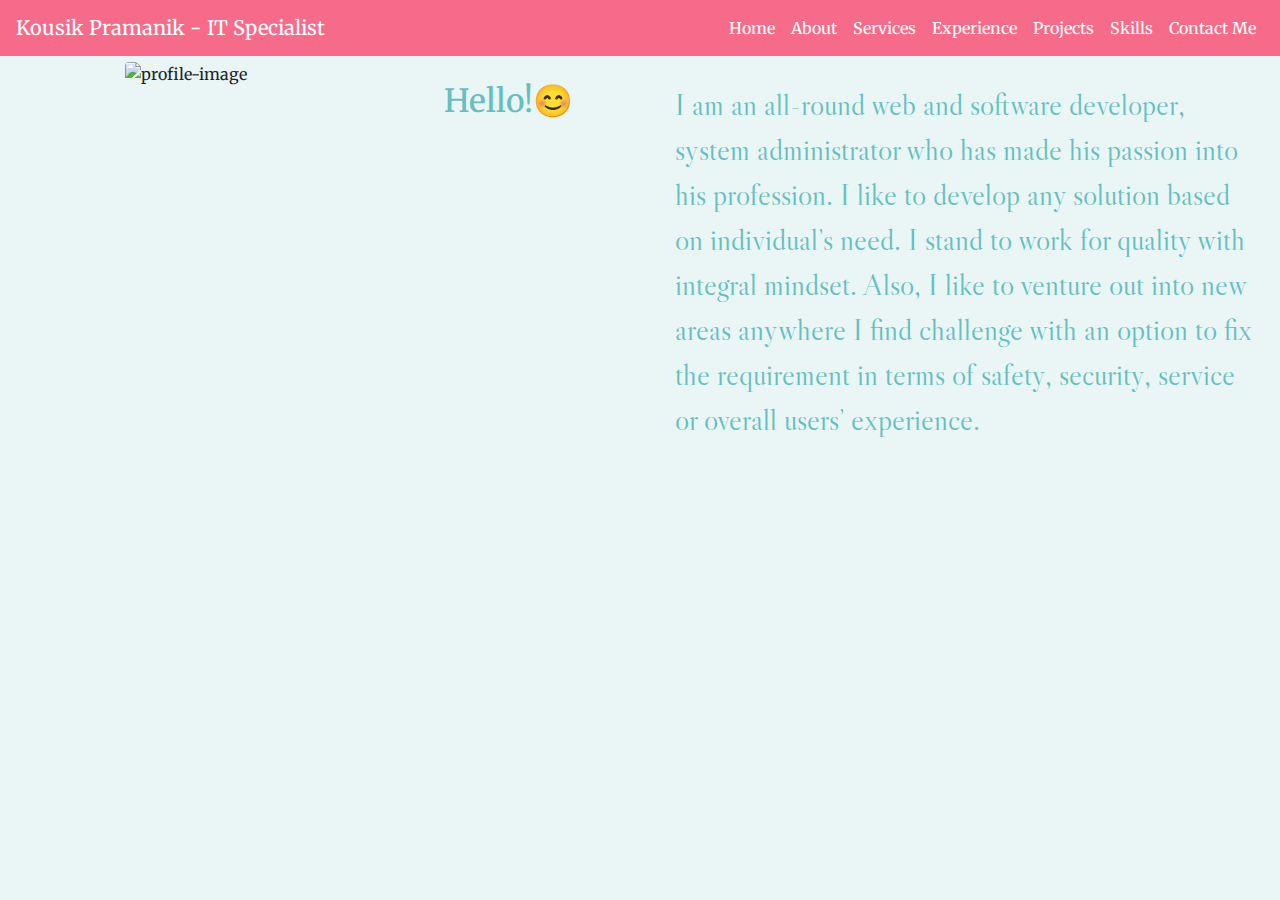
==== about.html @ 4842046e "Add files via upload" ====
<!DOCTYPE html>
<html lang="en" dir="ltr">
  <head>
    <meta charset="utf-8">
    <title></title>
    <meta name="viewport" content="width=device-width , initial-scale=1"/>
    <link rel="stylesheet" href="https://maxcdn.bootstrapcdn.com/bootstrap/4.0.0/css/bootstrap.min.css" integrity="sha384-Gn5384xqQ1aoWXA+058RXPxPg6fy4IWvTNh0E263XmFcJlSAwiGgFAW/dAiS6JXm" crossorigin="anonymous">
    <link rel="icon" href="favicon.ico">
    <link rel="stylesheet" href="style.css">
    <link href="https://fonts.googleapis.com/css2?family=Libre+Caslon+Display&display=swap" rel="stylesheet">
    <link href="https://fonts.googleapis.com/css2?family=Sacramento&display=swap" rel="stylesheet">
    <link href="https://fonts.googleapis.com/css2?family=Merriweather:ital,wght@0,300;1,300&family=Sacramento&display=swap" rel="stylesheet">
    <script src="https://code.jquery.com/jquery-3.2.1.slim.min.js" integrity="sha384-KJ3o2DKtIkvYIK3UENzmM7KCkRr/rE9/Qpg6aAZGJwFDMVNA/GpGFF93hXpG5KkN" crossorigin="anonymous"></script>
    <script src="https://cdnjs.cloudflare.com/ajax/libs/popper.js/1.12.9/umd/popper.min.js" integrity="sha384-ApNbgh9B+Y1QKtv3Rn7W3mgPxhU9K/ScQsAP7hUibX39j7fakFPskvXusvfa0b4Q" crossorigin="anonymous"></script>
    <script src="https://maxcdn.bootstrapcdn.com/bootstrap/4.0.0/js/bootstrap.min.js" integrity="sha384-JZR6Spejh4U02d8jOt6vLEHfe/JQGiRRSQQxSfFWpi1MquVdAyjUar5+76PVCmYl" crossorigin="anonymous"></script>
  </head>
  <body>

    <nav class="navbar fixed-top navbar-expand-lg navbar-dark" style="background-color:#f76b8a">
      <a class="navbar-brand" href="https://kousikpramanik.github.io/Personal-website/">Kousik Pramanik - IT Specialist</a>
      <button class="navbar-toggler" type="button" data-toggle="collapse" data-target="#nav1" aria-controls="navbarTogglerDemo02" aria-expanded="false" aria-label="Toggle navigation">
        <span class="navbar-toggler-icon"></span>
      </button>
      <div class="collapse navbar-collapse" id="nav1">
        <ul class="navbar-nav navbar-nav ml-auto">
          <li class="nav-item active"> <a class="nav-link" href="https://kousikpramanik.github.io/Personal-website/">Home</a> </li>
          <li class="nav-item active"> <a class="nav-link" href="about.html">About</a> </li>
          <li class="nav-item active"> <a class="nav-link" href="#">Services</a> </li>
          <li class="nav-item active"> <a class="nav-link" href="#">Experience</a> </li>
          <li class="nav-item active"> <a class="nav-link" href="#">Projects</a> </li>
          <li class="nav-item active"> <a class="nav-link" href="#">Skills</a> </li>
          <li class="nav-item active"> <a class="nav-link" href="#">Contact Me</a> </li>
        </ul>
      </div>
    </nav>

    <div class="row about">
    <div class="col-md-6">
      <img class="profile-image rounded float-left" src="profile.jpg" alt="profile-image">
      <h2>Hello!😊</h2>
    </div>
    <div class="col-md-6">
      <p class="about-Description">I am an all-round web and software developer, system administrator who has made his passion into his profession. I like to develop any solution based on individual’s need. I stand to work for quality with integral mindset. Also, I like to venture out into new areas anywhere I find challenge with an option to fix the requirement in terms of safety, security, service or overall users’ experience. </p>
    </div>
    </div>

  </body>
</html>
---- style.css ----
body{
  background-color: #eaf6f6;
  font-family: 'Merriweather', serif;
}
h1{
  font-family: 'Sacramento', cursive;
  font-size: 5em;
  color: #66BFBF;
  font-weight: normal;
  padding: 1%;
  margin-top: 1%;
  margin-bottom: 0;
}
h2{
  font-family: 'Merriweather',sans-serif;
  color: #66BFBF;
  margin: 20px;
}
hr{
  border-style: dotted;
  border-color: pink;
  border-width: 5px;
  border-bottom: none;
  margin:50px auto;
  width: 6%;
}
p{
  font-family: 'Merriweather',sans-serif;
  color: #66BFBF;
  font-size: 1em;
  margin: 20px;
}
.about-link{
  text-decoration: none;
  font-size: 0.7rem;
}

.about{
  margin-top: 52px;
  padding-top: 10px;
  padding-bottom: 10px;
}
.about-Description{
  font-size: 30px;;
  font-family: 'Libre Caslon Display', serif;
}
.top-container{
  text-align: center;
  background-color: #e3f6f5;
  width: 100%;
  height: auto;
  margin: 2px;
  padding-top: 50px;
  padding-bottom: 30px;
  line-height: 2;
}
.latop-coding{
  max-width:100%;
  height:auto;
  position: relative;
}

.middle-container{
  width: auto;
  height: auto;
  position: relative;
  margin: 2px;
  padding-bottom: 50px;
  text-align: center;

}

.profile{

    width: 70%;

  }

.profile-image{

  width: 256px;
  height: 256px;
  margin-left: 20%;
  margin-right: 10%;
  margin-bottom: 20%;
}
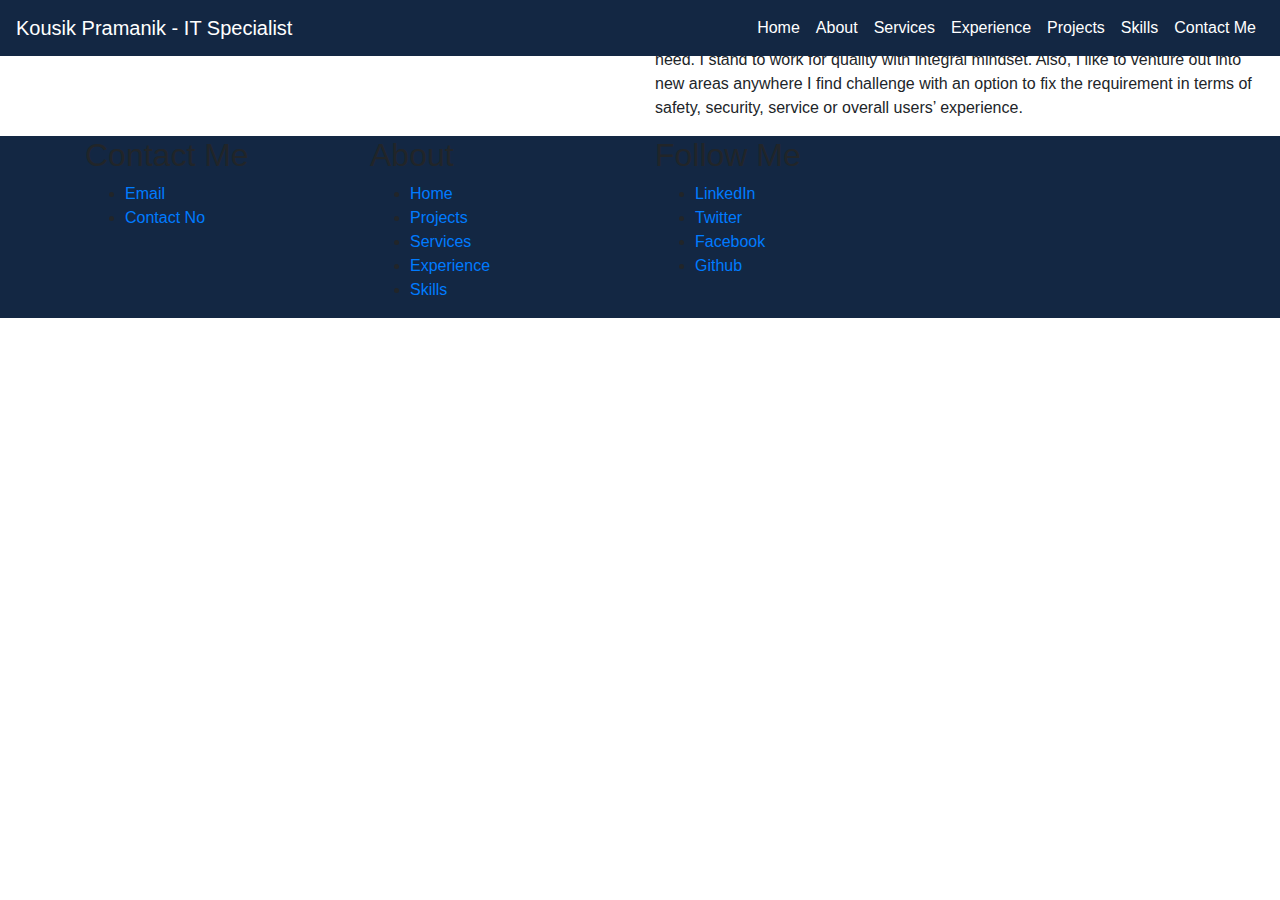
==== commit 98bb8711: "Add files via upload" ====
--- a/about.html
+++ b/about.html
@@ -1,22 +1,26 @@
 <!DOCTYPE html>
 <html lang="en" dir="ltr">
-  <head>
-    <meta charset="utf-8">
-    <title></title>
-    <meta name="viewport" content="width=device-width , initial-scale=1"/>
-    <link rel="stylesheet" href="https://maxcdn.bootstrapcdn.com/bootstrap/4.0.0/css/bootstrap.min.css" integrity="sha384-Gn5384xqQ1aoWXA+058RXPxPg6fy4IWvTNh0E263XmFcJlSAwiGgFAW/dAiS6JXm" crossorigin="anonymous">
-    <link rel="icon" href="favicon.ico">
-    <link rel="stylesheet" href="style.css">
-    <link href="https://fonts.googleapis.com/css2?family=Libre+Caslon+Display&display=swap" rel="stylesheet">
-    <link href="https://fonts.googleapis.com/css2?family=Sacramento&display=swap" rel="stylesheet">
-    <link href="https://fonts.googleapis.com/css2?family=Merriweather:ital,wght@0,300;1,300&family=Sacramento&display=swap" rel="stylesheet">
-    <script src="https://code.jquery.com/jquery-3.2.1.slim.min.js" integrity="sha384-KJ3o2DKtIkvYIK3UENzmM7KCkRr/rE9/Qpg6aAZGJwFDMVNA/GpGFF93hXpG5KkN" crossorigin="anonymous"></script>
-    <script src="https://cdnjs.cloudflare.com/ajax/libs/popper.js/1.12.9/umd/popper.min.js" integrity="sha384-ApNbgh9B+Y1QKtv3Rn7W3mgPxhU9K/ScQsAP7hUibX39j7fakFPskvXusvfa0b4Q" crossorigin="anonymous"></script>
-    <script src="https://maxcdn.bootstrapcdn.com/bootstrap/4.0.0/js/bootstrap.min.js" integrity="sha384-JZR6Spejh4U02d8jOt6vLEHfe/JQGiRRSQQxSfFWpi1MquVdAyjUar5+76PVCmYl" crossorigin="anonymous"></script>
-  </head>
-  <body>
 
-    <nav class="navbar fixed-top navbar-expand-lg navbar-dark" style="background-color:#f76b8a">
+<head>
+  <meta charset="utf-8">
+  <title>Kousik Pramanik - Allround Software Developer</title>
+  <meta name="viewport" content="width=device-width , initial-scale=1" />
+  <link rel="stylesheet" href="https://maxcdn.bootstrapcdn.com/bootstrap/4.0.0/css/bootstrap.min.css" integrity="sha384-Gn5384xqQ1aoWXA+058RXPxPg6fy4IWvTNh0E263XmFcJlSAwiGgFAW/dAiS6JXm" crossorigin="anonymous">
+  <link rel="icon" href="C:\Users\Kousik Pramanik\Documents\Web Development Projects\CSS - My Site\images\favicon.ico">
+  <link rel="stylesheet" href="CSS/style.css">
+  <link href="https://fonts.googleapis.com/css2?family=Libre+Caslon+Display&display=swap" rel="stylesheet">
+  <link href="https://fonts.googleapis.com/css2?family=Sacramento&display=swap" rel="stylesheet">
+  <link href="https://fonts.googleapis.com/css2?family=Merriweather:ital,wght@0,300;1,300&family=Sacramento&display=swap" rel="stylesheet">
+  <script src="https://code.jquery.com/jquery-3.2.1.slim.min.js" integrity="sha384-KJ3o2DKtIkvYIK3UENzmM7KCkRr/rE9/Qpg6aAZGJwFDMVNA/GpGFF93hXpG5KkN" crossorigin="anonymous"></script>
+  <script src="https://cdnjs.cloudflare.com/ajax/libs/popper.js/1.12.9/umd/popper.min.js" integrity="sha384-ApNbgh9B+Y1QKtv3Rn7W3mgPxhU9K/ScQsAP7hUibX39j7fakFPskvXusvfa0b4Q" crossorigin="anonymous"></script>
+  <script src="https://maxcdn.bootstrapcdn.com/bootstrap/4.0.0/js/bootstrap.min.js" integrity="sha384-JZR6Spejh4U02d8jOt6vLEHfe/JQGiRRSQQxSfFWpi1MquVdAyjUar5+76PVCmYl" crossorigin="anonymous"></script>
+</head>
+
+<body>
+  <div class="container-fluid">
+
+
+    <nav class="navbar fixed-top navbar-expand-lg navbar-dark" style="background-color:#132743">
       <a class="navbar-brand" href="https://kousikpramanik.github.io/Personal-website/">Kousik Pramanik - IT Specialist</a>
       <button class="navbar-toggler" type="button" data-toggle="collapse" data-target="#nav1" aria-controls="navbarTogglerDemo02" aria-expanded="false" aria-label="Toggle navigation">
         <span class="navbar-toggler-icon"></span>
@@ -35,14 +39,58 @@
     </nav>
 
     <div class="row about">
-    <div class="col-md-6">
-      <img class="profile-image rounded float-left" src="profile.jpg" alt="profile-image">
-      <h2>Hello!😊</h2>
-    </div>
-    <div class="col-md-6">
-      <p class="about-Description">I am an all-round web and software developer, system administrator who has made his passion into his profession. I like to develop any solution based on individual’s need. I stand to work for quality with integral mindset. Also, I like to venture out into new areas anywhere I find challenge with an option to fix the requirement in terms of safety, security, service or overall users’ experience. </p>
-    </div>
+      <div class="col-md-6">
+        <img class="profile-image rounded float-left" src="images\profile.jpg" alt="profile-image">
+        <h2 class="hello">Hello!😊</h2>
+      </div>
+      <div class="col-md-6">
+        <p class="about-Description">I am an all-round web and software developer, system administrator who has made his passion into his profession. I like to develop any solution based on individual’s need. I stand to work for quality with integral mindset. Also, I like to venture out into new areas anywhere I find challenge with an option to fix the requirement in terms of safety, security, service or overall users’ experience.</p>
+      </div>
     </div>
 
-  </body>
+  </div>
+  <footer style="background-color:#132743">
+    <div class="footer-top">
+      <div class="container">
+
+        <div class="row">
+
+          <div class="col-md-3 col-sm-6 col-xs-12 segment-one">
+
+            <h2>Contact Me</h2>
+            <ul>
+              <li> <a href="mailto:cs.kousik350@gmail.com">Email</a> </li>
+              <li> <a href="#">Contact No</a></li>
+            </ul>
+          </div>
+          <div class="col-md-3 col-sm-6 col-xs-12 segment-one">
+
+            <h2>About</h2>
+            <ul>
+              <li> <a href="https://kousikpramanik.github.io/Personal-website" target="_blank">Home</a> </li>
+              <li> <a href="#" target="_blank">Projects</a> </li>
+              <li> <a href="#" target="_blank">Services</a> </li>
+              <li> <a href="#" target="_blank">Experience</a> </li>
+              <li> <a href="#" target="_blank">Skills</a> </li>
+            </ul>
+
+          </div>
+          <div class="col-md-3 col-sm-6 col-xs-12 segment-one">
+
+            <h2>Follow Me</h2>
+            <ul>
+              <li> <a href="https://www.linkedin.com/in/kousik-pramanik-7b35b0178" target="_blank">LinkedIn</a> </li>
+              <li> <a href="#" target="_blank">Twitter</a> </li>
+              <li> <a href="#" target="_blank">Facebook</a> </li>
+              <li> <a href="https://github.com/kousikpramanik" target="_blank">Github</a> </li>
+
+            </ul>
+          </div>
+        </div>
+
+      </div>
+    </div>
+  </footer>
+</body>
+
 </html>
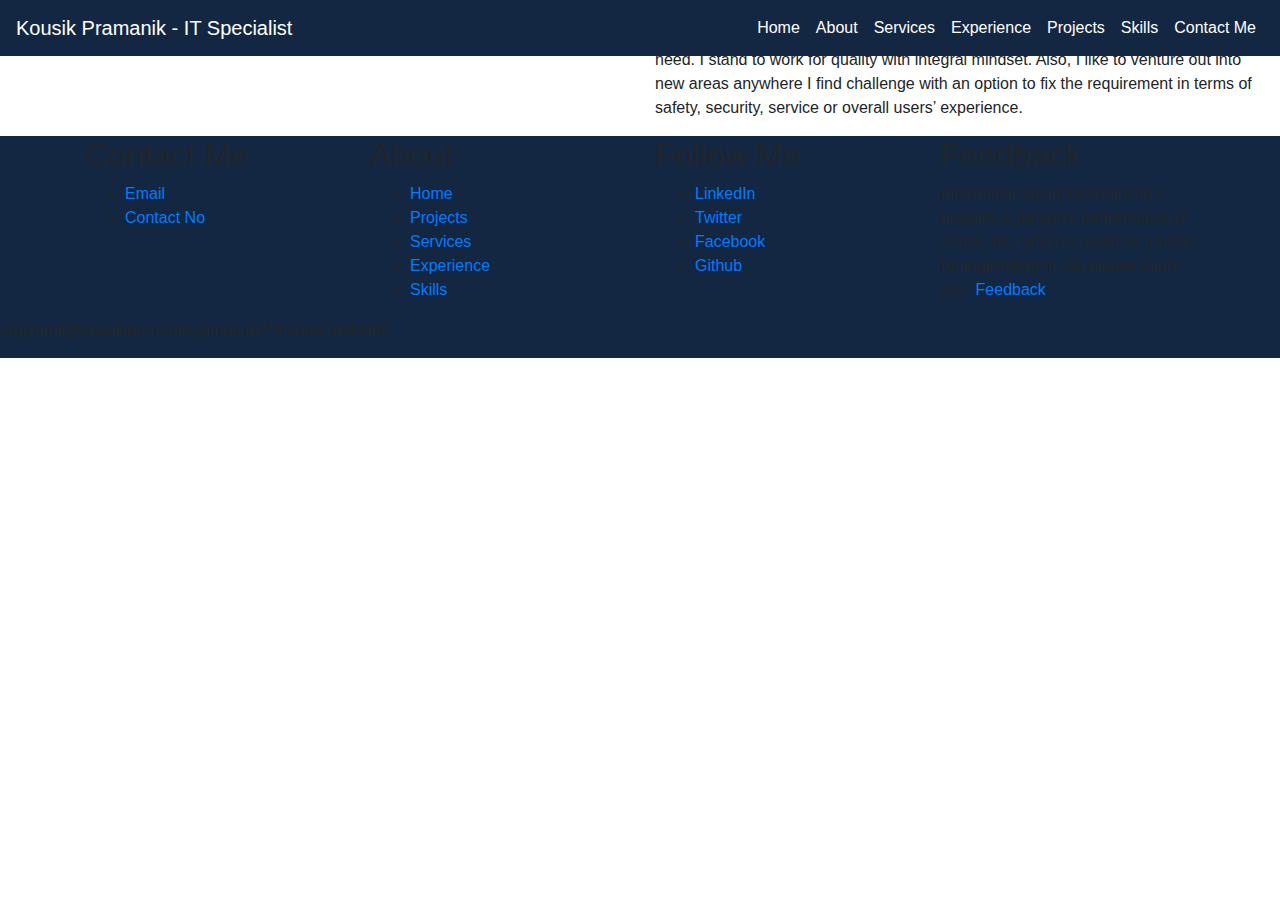
==== commit 9017b525: "Add files via upload" ====
--- a/about.html
+++ b/about.html
@@ -86,9 +86,25 @@
 
             </ul>
           </div>
+          <div class="col-md-3">
+
+            <h2>Feedback</h2>
+            <p>Information about reactions to a product, a person's performance of a task, etc. which is used as a basis for improvement. So please share your <a href="mailto:cs.kousik360@gmail.com">Feedback</a></p>
+          </div>
         </div>
 
       </div>
+    </div>
+    <div class="copyright">
+      <div class="row">
+        <div class="col">
+
+          <p>copyright@kousikpramanik.github.io/Personal-website/</p>
+
+        </div>
+
+      </div>
+
     </div>
   </footer>
 </body>
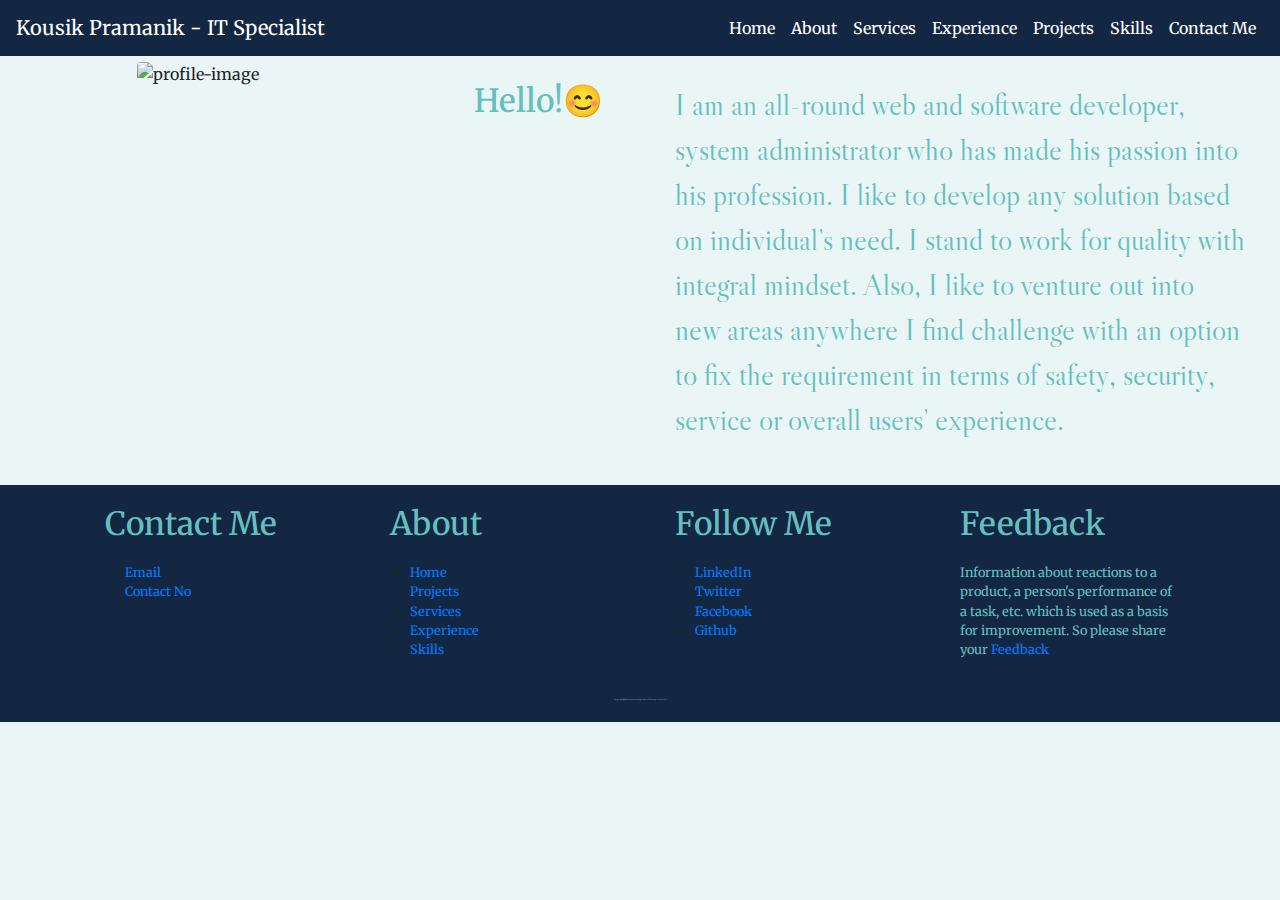
==== commit 60802d00: "Update about.html" ====
--- a/about.html
+++ b/about.html
@@ -6,8 +6,8 @@
   <title>Kousik Pramanik - Allround Software Developer</title>
   <meta name="viewport" content="width=device-width , initial-scale=1" />
   <link rel="stylesheet" href="https://maxcdn.bootstrapcdn.com/bootstrap/4.0.0/css/bootstrap.min.css" integrity="sha384-Gn5384xqQ1aoWXA+058RXPxPg6fy4IWvTNh0E263XmFcJlSAwiGgFAW/dAiS6JXm" crossorigin="anonymous">
-  <link rel="icon" href="C:\Users\Kousik Pramanik\Documents\Web Development Projects\CSS - My Site\images\favicon.ico">
-  <link rel="stylesheet" href="CSS/style.css">
+  <link rel="icon" href="favicon.ico">
+  <link rel="stylesheet" href="style.css">
   <link href="https://fonts.googleapis.com/css2?family=Libre+Caslon+Display&display=swap" rel="stylesheet">
   <link href="https://fonts.googleapis.com/css2?family=Sacramento&display=swap" rel="stylesheet">
   <link href="https://fonts.googleapis.com/css2?family=Merriweather:ital,wght@0,300;1,300&family=Sacramento&display=swap" rel="stylesheet">
@@ -29,18 +29,18 @@
         <ul class="navbar-nav navbar-nav ml-auto">
           <li class="nav-item active"> <a class="nav-link" href="https://kousikpramanik.github.io/Personal-website/">Home</a> </li>
           <li class="nav-item active"> <a class="nav-link" href="about.html">About</a> </li>
-          <li class="nav-item active"> <a class="nav-link" href="#">Services</a> </li>
+          <li class="nav-item active"> <a class="nav-link" href="services.html">Services</a> </li>
           <li class="nav-item active"> <a class="nav-link" href="#">Experience</a> </li>
-          <li class="nav-item active"> <a class="nav-link" href="#">Projects</a> </li>
-          <li class="nav-item active"> <a class="nav-link" href="#">Skills</a> </li>
-          <li class="nav-item active"> <a class="nav-link" href="#">Contact Me</a> </li>
+          <li class="nav-item active"> <a class="nav-link" href="projects.html">Projects</a> </li>
+          <li class="nav-item active"> <a class="nav-link" href="skills.html">Skills</a> </li>
+          <li class="nav-item active"> <a class="nav-link" href="contact.html">Contact Me</a> </li>
         </ul>
       </div>
     </nav>
 
     <div class="row about">
       <div class="col-md-6">
-        <img class="profile-image rounded float-left" src="images\profile.jpg" alt="profile-image">
+        <img class="profile-image rounded float-left" src="profile.jpg" alt="profile-image">
         <h2 class="hello">Hello!😊</h2>
       </div>
       <div class="col-md-6">
@@ -68,10 +68,10 @@
             <h2>About</h2>
             <ul>
               <li> <a href="https://kousikpramanik.github.io/Personal-website" target="_blank">Home</a> </li>
-              <li> <a href="#" target="_blank">Projects</a> </li>
-              <li> <a href="#" target="_blank">Services</a> </li>
+              <li> <a href="projects.html" target="_blank">Projects</a> </li>
+              <li> <a href="services.html" target="_blank">Services</a> </li>
               <li> <a href="#" target="_blank">Experience</a> </li>
-              <li> <a href="#" target="_blank">Skills</a> </li>
+              <li> <a href="skills.html" target="_blank">Skills</a> </li>
             </ul>
 
           </div>
--- a/style.css
+++ b/style.css
@@ -0,0 +1,144 @@
+body {
+  background-color: #eaf6f6;
+  font-family: 'Merriweather', serif;
+
+}
+
+h1 {
+  font-family: 'Sacramento', cursive;
+  font-size: 5em;
+  color: #66BFBF;
+  font-weight: normal;
+  padding: 1%;
+  margin-top: 1%;
+  margin-bottom: 0;
+}
+
+h2 {
+  font-family: 'Merriweather', sans-serif;
+  color: #66BFBF;
+  margin: 20px;
+}
+
+hr {
+  border-style: dotted;
+  border-color: pink;
+  border-width: 5px;
+  border-bottom: none;
+  margin: 50px auto;
+  width: 6%;
+}
+
+p {
+  font-family: 'Merriweather', sans-serif;
+  color: #66BFBF;
+  font-size: 1em;
+  margin: 20px;
+}
+
+.about-link {
+  text-decoration: none;
+  font-size: 0.7rem;
+}
+
+.about {
+  margin-top: 52px;
+  padding-top: 10px;
+  padding-bottom: 10px;
+}
+
+.about-Description {
+  font-size: 30px;
+  ;
+  font-family: 'Libre Caslon Display', serif;
+}
+
+.top-container {
+  text-align: center;
+  background-color: #e3f6f5;
+  width: 100%;
+  height: auto;
+  margin: 2px;
+  padding-top: 50px;
+  padding-bottom: 30px;
+  line-height: 2;
+}
+
+.latop-coding {
+  max-width: 100%;
+  height: auto;
+  position: relative;
+}
+
+.profile {
+  width: 70%;
+}
+
+.profile-image {
+  width: 256px;
+  height: 256px;
+  margin-left: 20%;
+  margin-right: 10%;
+  margin-bottom: 20%;
+}
+
+.hello {
+  display: inline-block;
+}
+
+footer{
+
+  margin-top: 1%;
+  font-size: 80%;
+
+}
+.copyright{
+  text-align: center;
+  font-size: 15%;
+  color: #0f3057;
+}
+hr{
+  border-style: dotted;
+  border-color: pink;
+  border-width: 5px;
+  border-bottom: none;
+  margin:50px auto;
+  width: 6%;
+}
+.skill-row{
+  width:50%;
+  margin:50px auto 50px auto;
+  text-align: center;
+  line-height: 2;
+  line-height: 150%;
+}
+.code-image{
+  width: 15%;
+  max-width:100%;
+  height:auto;
+  vertical-align: baseline;
+}
+
+.web-image{
+  width: 15%;
+  vertical-align: baseline;
+}
+
+.server-image{
+  width: 15%;
+  vertical-align: baseline;
+
+}
+.middle-container{
+  width: auto;
+  height: auto;
+  position: relative;
+  margin: 2px;
+  padding-top: 50px;
+  padding-bottom: 50px;
+  text-align: justify;
+}
+.head{
+  padding: 2px;
+  margin: 10px;
+}
